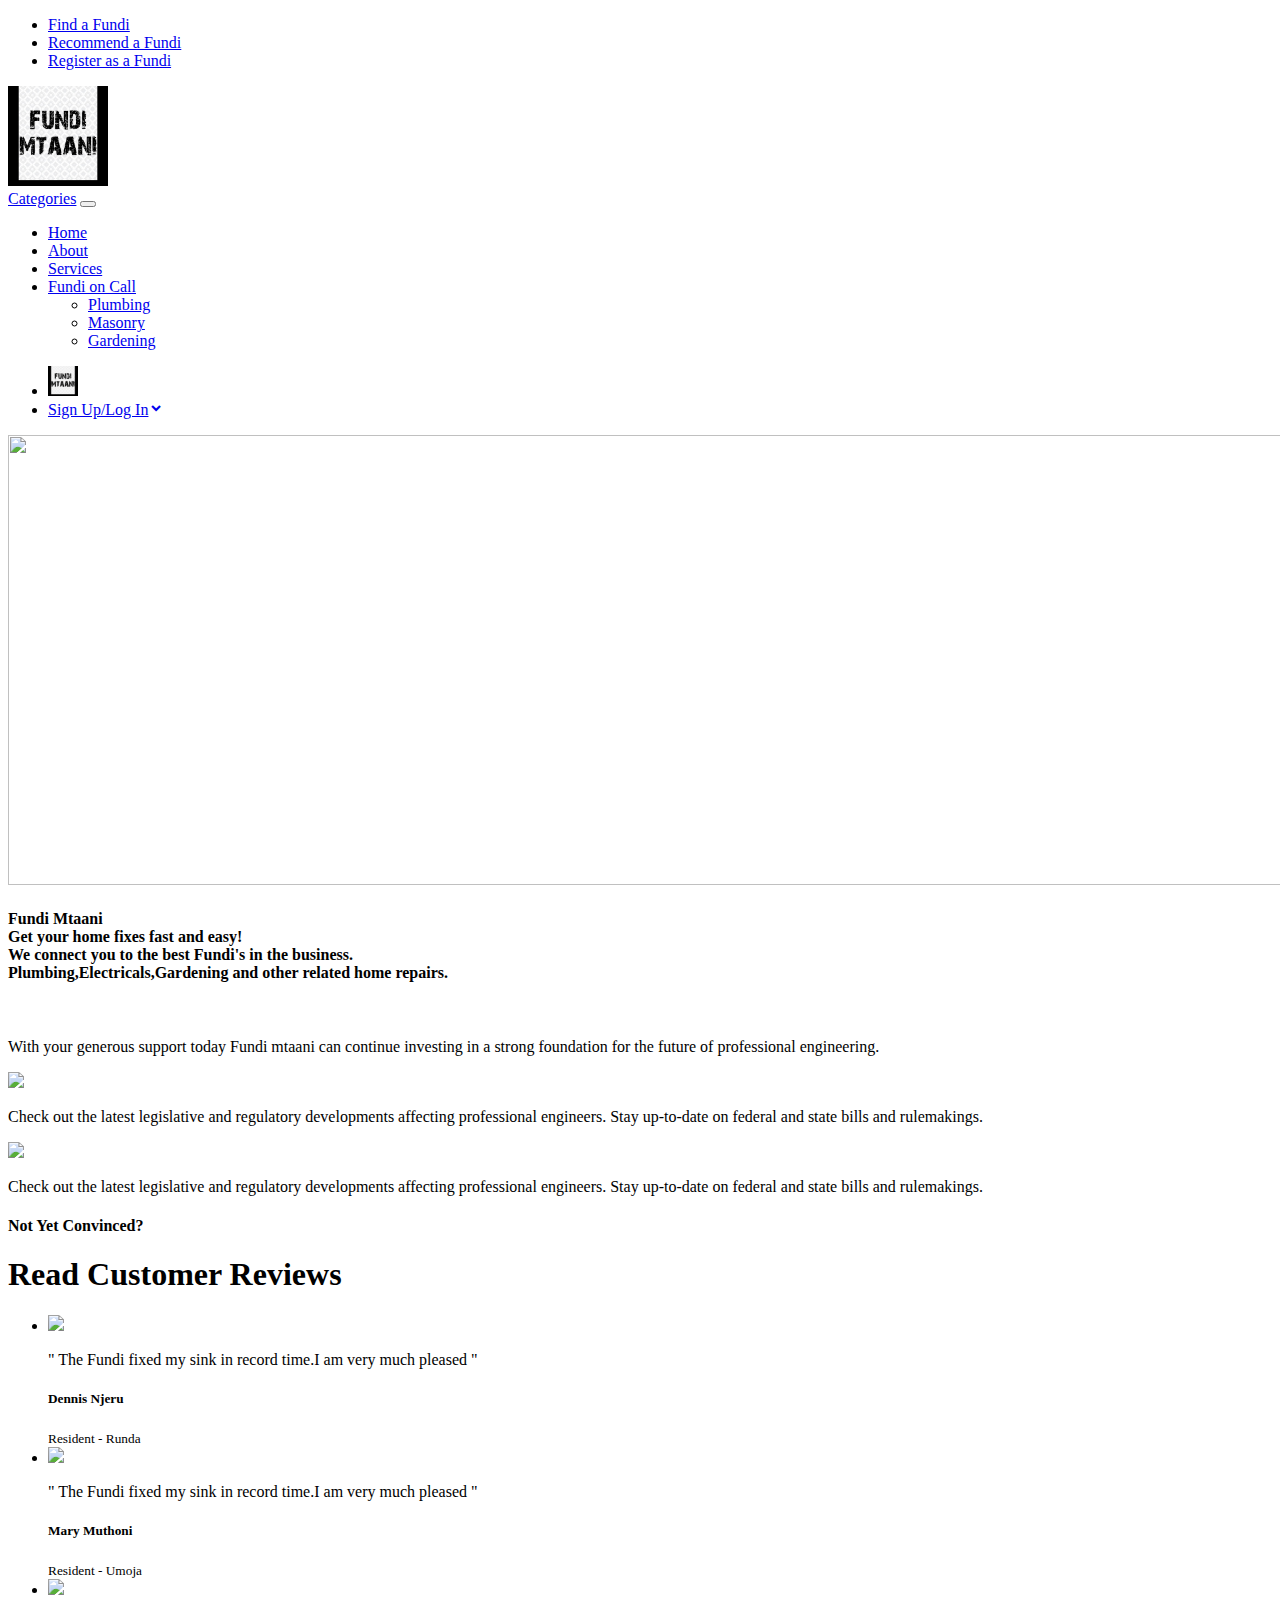
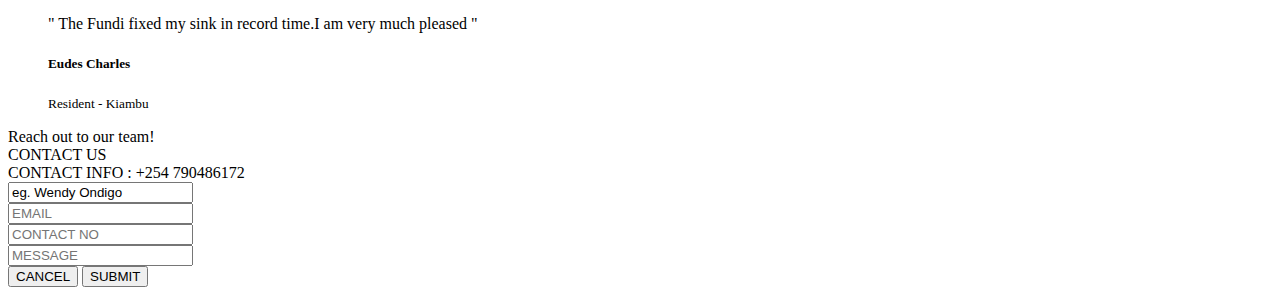
==== index.html @ ba84d1ec "Add a logo to all pages." ====
<!DOCTYPE html>
<html lang="en">

<head>
    <meta charset="UTF-8">
    <meta http-equiv="X-UA-Compatible" content="IE=edge">
    <meta name="viewport" content="width=device-width, initial-scale=1.0">
    <link rel="stylesheet" href="https://cdn.jsdelivr.net/npm/boxicons@latest/css/boxicons.min.css">
    <link rel="stylesheet" href="css/style.css">
    <link rel="stylesheet" href="bootstrap-5.0.1-dist/css/bootstrap.css">
    <title>FUNDI-MTAANI</title>
</head>

<body>
    <!-- Header section. -->
    <header class="section-header">
        <nav class="navbar navbar-dark navbar-expand p-0 bg-dark">
            <div class="container-fluid">
                <ul class="navbar-nav d-none d-md-flex mr-auto">
                    <li class="nav-item"><a class="nav-link" href="#" data-abc="true">Find a Fundi</a></li>
                    <li class="nav-item"><a class="nav-link" href="#" data-abc="true">Recommend a Fundi</a></li>
                    <li class="nav-item"><a class="nav-link" href="#" data-abc="true">Register as a Fundi</a></li>
                </ul>

            </div>
        </nav>
        <!-- header-top-light.// -->
        <section class="header-main border-bottom bg-white">
            <div class="container-fluid">
                <div class="row p-2 pt-3 pb-3 d-flex align-items-center">
                    <div class="col-md-2"> <img class="d-none d-md-flex" src="images/7a618cde-c3a9-456f-bcf6-a944b747f038.jpeg" width="100"> </div>
                    <div class="col-md-8">
                        <nav class="navbar navbar-expand-lg navbar-light bg-light">
                            <div class="container-fluid"> <a class="navbar-brand d-md-none d-md-flex" href="#">Categories</a> <button class="navbar-toggler" type="button" data-bs-toggle="collapse" data-bs-target="#navbarNavDropdown" aria-controls="navbarNavDropdown" aria-expanded="false"
                                    aria-label="Toggle navigation"> <span class="navbar-toggler-icon"></span> </button>
                                <div class="collapse navbar-collapse" id="navbarNavDropdown">
                                    <ul class="navbar-nav">
                                        <li class="nav-item"> <a class="nav-link active" aria-current="page" href="index.html">Home</a> </li>
                                        <li class="nav-item"> <a class="nav-link" href="about.html">About</a> </li>
                                        <li class="nav-item"> <a class="nav-link" href="services.html">Services</a> </li>
                                        <li class="nav-item dropdown">
                                            <a class="nav-link dropdown-toggle" href="fundi.html" id="navbarDropdownMenuLink" role="button" data-bs-toggle="dropdown" aria-expanded="false">Fundi on Call</a>
                                            <ul class="dropdown-menu" aria-labelledby="navbarDropdownMenuLink">
                                                <li><a class="dropdown-item" href="#">Plumbing</a></li>
                                                <li><a class="dropdown-item" href="#">Masonry</a></li>
                                                <li>
                                                    <a class="dropdown-item" href="#">Gardening</a>
                                                </li>
                                            </ul>
                                        </li>
                                    </ul>
                                </div>
                            </div>
                        </nav>
                    </div>
                    <div class="col-md-2">
                        <ul class="navbar-nav d-flex align-items-center">
                            <li class="nav-item">
                                <div class="d-flex flex-row"> <img src="images/7a618cde-c3a9-456f-bcf6-a944b747f038.jpeg" class="rounded-circle" width="30"> </div>
                            </li>
                            <li class="nav-item">
                                <a href="#" class="nav-link d-flex align-items-center" data-abc="true"><span>Sign Up/Log In</span><i class='bx bxs-chevron-down'></i></a>
                            </li>
                        </ul>
                    </div>
                </div>
            </div>
        </section>
    </header>



    <div class="container-fluid">
        <div class="row">
            <div class="col">
                <div class="container-fluid p-0">
                    <section class="row no-gutters align-items-center">
                        <div class="col-12 text-center d-flex">
                            <img class="img-fluid of" src="images/pexels-tima-miroshnichenko-6790938.jpg" style="height: 50vh; width: 100vw;">

                            <h4 class="w-51 position-absolute ">Fundi Mtaani <br>Get your home fixes fast and easy!
                                <br>We connect you to the best Fundi's in the business. <br>Plumbing,Electricals,Gardening and other related home repairs.</h4>

                        </div>

                    </section>
                </div>
            </div>
        </div>
        <div class="row ">

            <div class="col-md-4 p-1 text-center">
                <img class="img-fluid" src="./images/pexels-jeshootscom-834892.jpg" style=" height: 50vh;" alt="">
                <p class="ensure today">With your generous support today Fundi mtaani can continue investing in a strong foundation for the future of professional engineering. </p>
            </div>

            <div class="col-md-4 p-1 ">
                <img class="img-fluid " src="./images/pexels-polina-tankilevitch-5583126.jpg " style=" height: 50vh; " alt=" ">
                <p class="ensure today">Check out the latest legislative and regulatory developments affecting professional engineers. Stay up-to-date on federal and state bills and rulemakings.</p>

            </div>
            <div class="col-md-4 p-1 ">
                <img class="img-fluid " src="./images/pexels-polina-tankilevitch-5583126.jpg " style=" height: 50vh; " alt=" ">
                <p class="ensure today">Check out the latest legislative and regulatory developments affecting professional engineers. Stay up-to-date on federal and state bills and rulemakings.</p>
            </div>




            <div class="container ">
                <div class="mgb-10 padb-30 auto-invert line-b-4 align-center ">
                    <h4 class="font-cond-l fg-accent lts-md mgb-10 ">Not Yet Convinced?</h4>
                    <h1 class="font-cond-b fg-text-d lts-md fs-300 fs-300-xs no-mg ">Read Customer Reviews</h1>
                </div>

                <ul class="hash-list cols-3 cols-1-xs pad-30-all align-center text-sm ">
                    <li>
                        <img src="https://bootdey.com/img/Content/avatar/avatar1.png " class="wpx-100 img-round mgb-20 " title=" " alt=" " data-edit="false " data-editor="field " data-field="src[Image Path]; title[Image Title]; alt[Image Alternate
                        Text] ">
                        <p class="fs-110 font-cond-l ">" The Fundi fixed my sink in record time.I am very much pleased "</p>
                        <h5 class="font-cond mgb-5 fg-text-d fs-130 " contenteditable="false ">Dennis Njeru</h5>
                        <small class="font-cond case-u lts-sm fs-80 fg-text-l " contenteditable="false ">Resident - Runda</small>
                    </li>
                    <li>
                        <img src="https://bootdey.com/img/Content/avatar/avatar4.png " class="wpx-100 img-round mgb-20 " title=" " alt=" " data-edit="false " data-editor="field " data-field="src[Image Path]; title[Image Title]; alt[Image Alternate
                        Text] ">
                        <p class="fs-110 font-cond-l " contenteditable="false ">" The Fundi fixed my sink in record time.I am very much pleased "</p>
                        <h5 class="font-cond mgb-5 fg-text-d fs-130 " contenteditable="false ">Mary Muthoni</h5>
                        <small class="font-cond case-u lts-sm fs-80 fg-text-l " contenteditable="false ">Resident - Umoja</small>
                    </li>
                    <li>
                        <img src="https://bootdey.com/img/Content/avatar/avatar5.png " class="wpx-100 img-round mgb-20 " title=" " alt=" " data-edit="false " data-editor="field " data-field="src[Image Path]; title[Image Title]; alt[Image Alternate
                        Text] ">
                        <p class="fs-110 font-cond-l " contenteditable="false ">" The Fundi fixed my sink in record time.I am very much pleased "</p>
                        <h5 class="font-cond mgb-5 fg-text-d fs-130 " contenteditable="false ">Eudes Charles</h5>
                        <small class="font-cond case-u lts-sm fs-80 fg-text-l " contenteditable="false ">Resident - Kiambu</small>
                    </li>
                </ul>
            </div>









        </div>
    </div>


    <!-- </div>
    </div>


    </div> -->



    <!-- Contact box -->
    <div class="contact-box ">
        <div class="screen ">
            <!-- Screen header -->
            <div class="screen-header ">
                Reach out to our team!
            </div>

            <!-- Screen body -->
            <div class="screen-body ">

                <!-- Left contents -->
                <div class="screen-body-item left ">
                    <div class="left-title ">
                        <span>CONTACT</span>
                        <span>US</span>
                    </div>
                    <div class="my-contact ">
                        CONTACT INFO : +254 790486172
                    </div>
                </div>

                <!-- Right contents -->
                <div class="screen-body-item ">
                    <div class="inputs ">
                        <div class="text-input ">
                            <input class="input-example " placeholder="NAME " id="name " value="eg. Wendy Ondigo " />
                        </div>
                        <div class="text-input ">
                            <input class="input-example " placeholder="EMAIL " />
                        </div>
                        <div class="text-input ">
                            <input class="input-example " placeholder="CONTACT NO " />
                        </div>
                        <div class="text-input message ">
                            <input class="input-example " placeholder="MESSAGE " />
                        </div>
                        <div class="submit-buttons ">
                            <button class="submit-button ">CANCEL</button>
                            <button class="submit-button " id="recive " onclick="recive() ">SUBMIT</button>
                        </div>
                    </div>
                </div>
            </div>
        </div>




        <script src="https://ajax.googleapis.com/ajax/libs/jquery/3.5.1/jquery.min.js"></script>
        <script src="https://maxcdn.bootstrapcdn.com/bootstrap/3.4.1/js/bootstrap.min.js"></script>
        <script src="https://cdn.jsdelivr.net/npm/bootstrap@5.0.0-beta1/dist/js/bootstrap.bundle.min.js"></script>
        <script src="js/jquery-3.6.0.js "></script>
        <script src="js/script.js "></script>
</body>

</html>
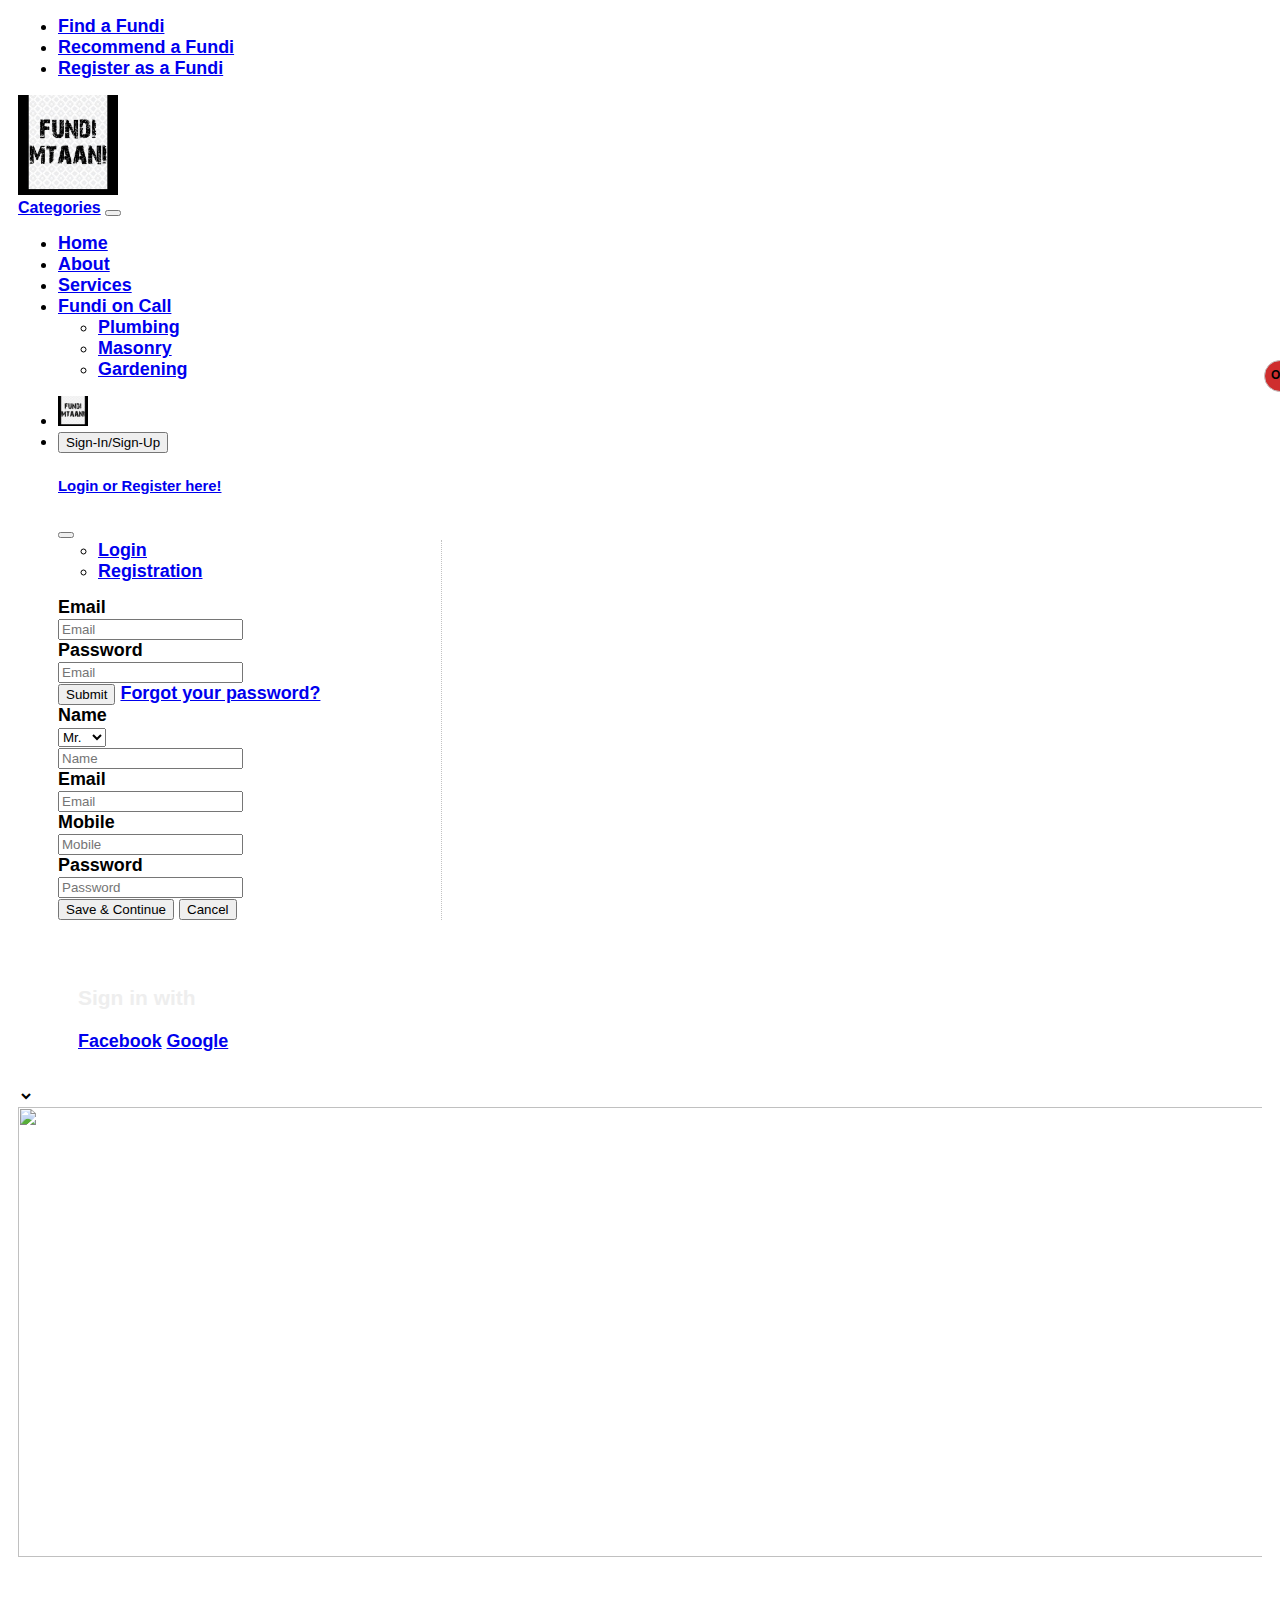
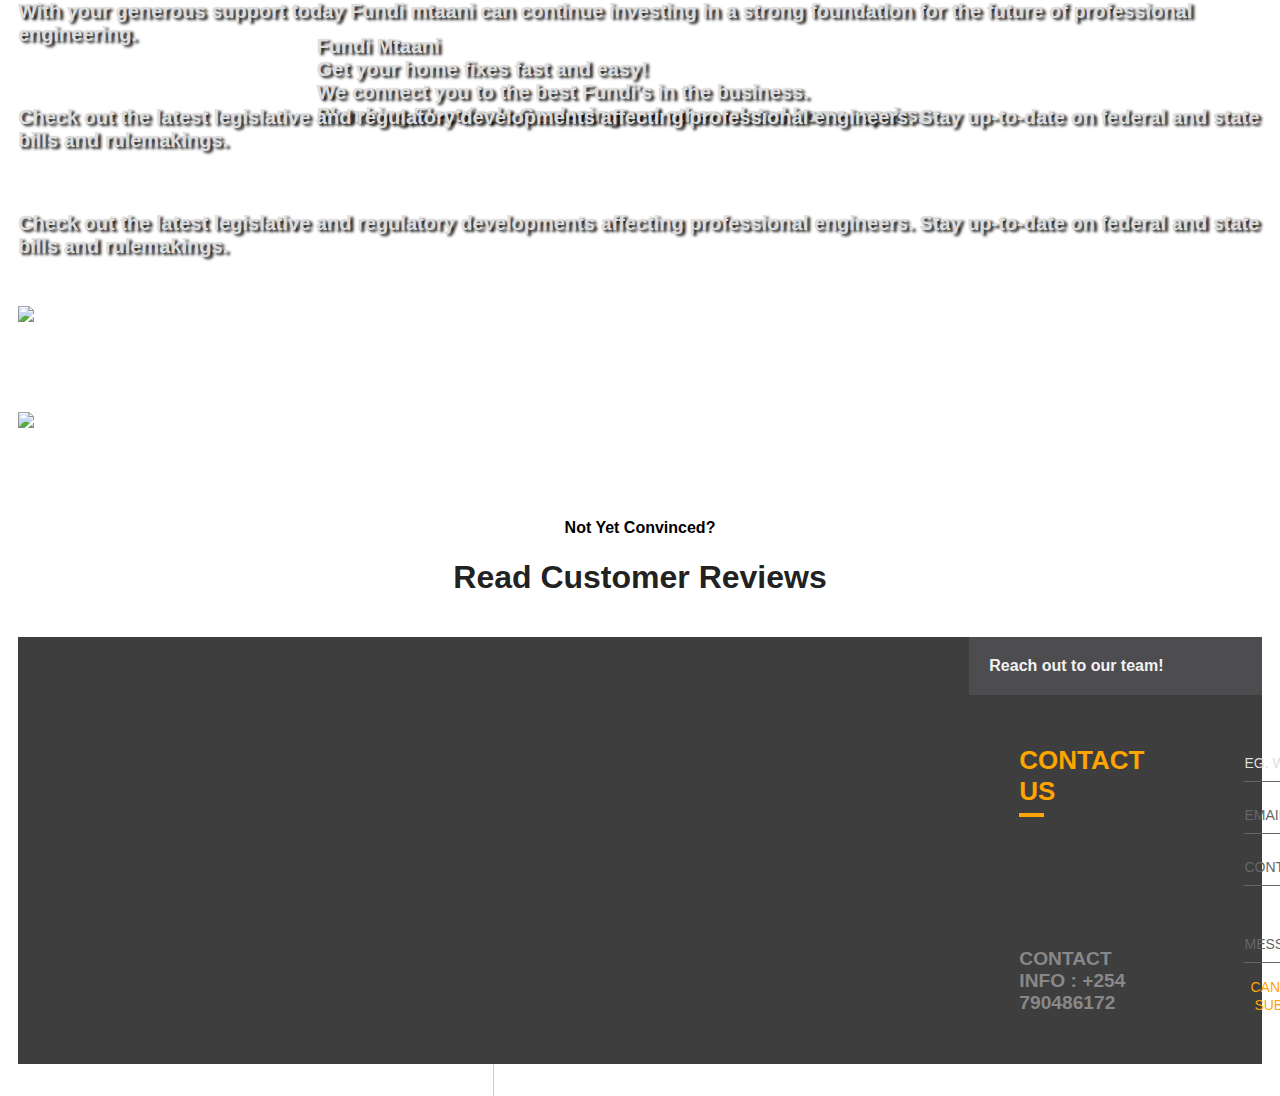
==== commit 31ad8496: "Add the login and registration form to the home page." ====
--- a/index.html
+++ b/index.html
@@ -59,7 +59,187 @@
                                 <div class="d-flex flex-row"> <img src="images/7a618cde-c3a9-456f-bcf6-a944b747f038.jpeg" class="rounded-circle" width="30"> </div>
                             </li>
                             <li class="nav-item">
-                                <a href="#" class="nav-link d-flex align-items-center" data-abc="true"><span>Sign Up/Log In</span><i class='bx bxs-chevron-down'></i></a>
+                                <a href="#" class="nav-link d-flex align-items-center" data-abc="true"><span>
+                                    <!-- Button trigger modal -->
+                                    <button type="button" class="btn btn-primary" data-bs-toggle="modal" data-bs-target="#exampleModal">
+                                Sign-In/Sign-Up
+                              </button>
+                            
+                                    <!-- Modal -->
+                                    <div class="modal fade" id="exampleModal" tabindex="-1" aria-labelledby="exampleModalLabel" aria-hidden="true">
+                                        <div class="modal-dialog">
+                                            <div class="modal-content">
+                                                <div class="modal-header">
+                                                    <h5 class="modal-title" id="exampleModalLabel">Login or Register here!</h5>
+                                                    <button type="button" class="btn-close" data-bs-dismiss="modal" aria-label="Close"></button>
+                                                </div>
+                                                <div class="modal-body">
+                                                
+                                                        <div class="row">
+                                                            <div class="col-md-8" style="border-right: 1px dotted #c2c2c2; padding-right: 30px">
+                                                                <!-- Nav tabs -->
+                                                                <ul class="nav nav-tabs">
+                                                                    <li class="active">
+                                                                        <a href="#Login" data-toggle="tab">Login</a>
+                            </li>
+                            <li>
+                                <a href="#Registration" data-toggle="tab">Registration</a>
+                            </li>
+                        </ul>
+                        <!-- Tab panes -->
+                        <div class="tab-content">
+                            <div class="tab-pane active" id="Login">
+                                <form role="form" class="form-horizontal">
+                                    <div class="form-group">
+                                        <label for="email" class="col-sm-2 control-label">
+                                                              Email</label
+                                                            >
+                                                            <div class="col-sm-10">
+                                                              <input
+                                                                type="email"
+                                                                class="form-control"
+                                                                id="email1"
+                                                                placeholder="Email"
+                                                              />
+                                                            </div>
+                                                          </div>
+                                                          <div class="form-group">
+                                                            <label
+                                                              for="exampleInputPassword1"
+                                                              class="col-sm-2 control-label"
+                                                            >
+                                                              Password</label
+                                                            >
+                                                            <div class="col-sm-10">
+                                                              <input
+                                                                type="email"
+                                                                class="form-control"
+                                                                id="exampleInputPassword1"
+                                                                placeholder="Email"
+                                                              />
+                                                            </div>
+                                                          </div>
+                                                          <div class="row">
+                                                            <div class="col-sm-2"></div>
+                                                            <div class="col-sm-10">
+                                                              <button type="submit" class="btn btn-primary btn-sm">
+                                                                Submit
+                                                              </button>
+                                                              <a href="javascript:;">Forgot your password?</a>
+                                                            </div>
+                                                          </div>
+                                                        </form>
+                                                      </div>
+                                                      <div class="tab-pane" id="Registration">
+                                                        <form role="form" class="form-horizontal">
+                                                          <div class="form-group">
+                                                            <label for="email" class="col-sm-2 control-label">
+                                                              Name</label
+                                                            >
+                                                            <div class="col-sm-10">
+                                                              <div class="row">
+                                                                <div class="col-md-3">
+                                                                  <select class="form-control">
+                                                                    <option>Mr.</option>
+                                                                    <option>Ms.</option>
+                                                                    <option>Mrs.</option>
+                                                                  </select>
+                                                                </div>
+                                                                <div class="col-md-9">
+                                                                  <input
+                                                                    type="text"
+                                                                    class="form-control"
+                                                                    placeholder="Name"
+                                                                  />
+                                                                </div>
+                                                              </div>
+                                                            </div>
+                                                          </div>
+                                                          <div class="form-group">
+                                                            <label for="email" class="col-sm-2 control-label">
+                                                              Email</label
+                                                            >
+                                                            <div class="col-sm-10">
+                                                              <input
+                                                                type="email"
+                                                                class="form-control"
+                                                                id="email"
+                                                                placeholder="Email"
+                                                              />
+                                                            </div>
+                                                          </div>
+                                                          <div class="form-group">
+                                                            <label for="mobile" class="col-sm-2 control-label">
+                                                              Mobile</label
+                                                            >
+                                                            <div class="col-sm-10">
+                                                              <input
+                                                                type="email"
+                                                                class="form-control"
+                                                                id="mobile"
+                                                                placeholder="Mobile"
+                                                              />
+                                                            </div>
+                                                          </div>
+                                                          <div class="form-group">
+                                                            <label for="password" class="col-sm-2 control-label">
+                                                              Password</label
+                                                            >
+                                                            <div class="col-sm-10">
+                                                              <input
+                                                                type="password"
+                                                                class="form-control"
+                                                                id="password"
+                                                                placeholder="Password"
+                                                              />
+                                                            </div>
+                                                          </div>
+                                                          <div class="row">
+                                                            <div class="col-sm-2"></div>
+                                                            <div class="col-sm-10">
+                                                              <button type="button" class="btn btn-primary btn-sm">
+                                                                Save & Continue
+                                                              </button>
+                                                              <button type="button" class="btn btn-default btn-sm">
+                                                                Cancel
+                                                              </button>
+                                                            </div>
+                                                          </div>
+                                                        </form>
+                                                      </div>
+                                                    </div>
+                                                    <div id="OR" class="hidden-xs">OR</div>
+                                                  </div>
+                                                  <div class="col-md-4">
+                                                    <div class="row text-center sign-with">
+                                                      <div class="col-md-12">
+                                                        <h3>Sign in with</h3>
+                                                      </div>
+                                                      <div class="col-md-12">
+                                                        <div class="btn-group btn-group-justified">
+                                                          <a href="#" class="btn btn-primary">Facebook</a>
+                                                          <a href="#" class="btn btn-danger"> Google</a>
+                                                        </div>
+                                                      </div>
+                                                    </div>
+                                                  </div>
+                                                </div>
+                                              </div>
+                                            </div>
+                                          </div>
+
+                                    
+
+
+                                        </div>
+                                                  
+
+                                                    
+                    
+                </div>
+            </div>
+            </div>
+            </span><i class='bx bxs-chevron-down'></i></a>
                             </li>
                         </ul>
                     </div>
@@ -206,7 +386,6 @@
 
 
 
-
         <script src="https://ajax.googleapis.com/ajax/libs/jquery/3.5.1/jquery.min.js"></script>
         <script src="https://maxcdn.bootstrapcdn.com/bootstrap/3.4.1/js/bootstrap.min.js"></script>
         <script src="https://cdn.jsdelivr.net/npm/bootstrap@5.0.0-beta1/dist/js/bootstrap.bundle.min.js"></script>
--- a/css/style.css
+++ b/css/style.css
@@ -0,0 +1,378 @@
+/* Body styling */
+
+body {
+    padding: 0px 10px 10px 10px;
+    font-family: "HelveticaNeue-Light", "Helvetica Neue Light", "Helvetica Neue", Helvetica, Arial, sans-serif;
+    font-weight: 700;
+}
+
+.w-51 {
+    color: #ddd;
+    position: relative;
+    font-size: 20px;
+    margin: 6% 24%;
+    font-weight: 600;
+    text-shadow: 3px 2px 3px black;
+}
+
+
+/* .w-52 {
+    position: relative;
+    font-size: 75%;
+    margin: 8% -1%;
+    font-weight: 700;
+    padding: 2%;
+    color: white;
+} */
+
+.ensure {
+    font-size: 30px;
+}
+
+.today {
+    position: relative;
+    top: -15rem;
+    color: #ddd;
+    font-size: 20px;
+    text-shadow: 3px 2px 3px black;
+}
+
+strong {
+    color: orange;
+}
+
+h3 {
+    font-weight: 600;
+    color: #eee;
+}
+
+.form-inputs {
+    position: relative;
+}
+
+.form-inputs .form-control {
+    height: 45px;
+}
+
+.form-inputs .form-control:focus {
+    box-shadow: none;
+    border: 1px solid #000
+}
+
+.form-inputs i {
+    position: absolute;
+    right: 10px;
+    top: 15px
+}
+
+.img-fluid {
+    max-width: 100%;
+    height: auto;
+}
+
+.nav-item {
+    font-size: 1.4vw;
+}
+
+.row {
+    height: auto;
+}
+
+
+/* Reviews section */
+
+
+/* .container {
+    padding: 2%;
+} */
+
+.align-center {
+    text-align: center;
+}
+
+.hash-list {
+    display: block;
+    padding: 0%;
+    margin: 0 auto;
+}
+
+@media (min-width: 768px) {
+    .hash-list.cols-3>li:nth-last-child(-n+3) {
+        border-bottom: none;
+    }
+}
+
+@media (min-width: 768px) {
+    .hash-list.cols-3>li {
+        width: 33.3333%;
+    }
+}
+
+.hash-list>li {
+    display: block;
+    float: left;
+    border-right: 1px solid rgba(0, 0, 0, 0.2);
+    border-bottom: 1px solid rgba(0, 0, 0, 0.2);
+}
+
+.pad-30,
+.pad-30-all>* {
+    padding: 30px;
+}
+
+img {
+    border: 0;
+}
+
+.mgb-20,
+.mgb-20-all>* {
+    margin-bottom: 20px;
+}
+
+.wpx-100,
+.wpx-100-after:after {
+    width: 100px;
+}
+
+.img-round,
+.img-rel-round {
+    border-radius: 50%;
+}
+
+.padb-30,
+.padb-30-all>* {
+    padding-bottom: 30px;
+}
+
+.mgb-40,
+.mgb-40-all>* {
+    margin-bottom: 40px;
+}
+
+.align-center {
+    text-align: center;
+}
+
+[class*="line-b"] {
+    position: relative;
+    padding-bottom: 20px;
+    border-color: #E6AF2A;
+}
+
+.fg-text-d,
+.fg-hov-text-d:hover,
+.fg-active-text-d.active {
+    color: #222;
+}
+
+.font-cond-b {
+    font-weight: 700 !important;
+}
+
+
+/* .you{
+border: 2px solid black;
+height: 50vh;
+
+} */
+
+.are {
+    border: 2px solid black;
+    float: left;
+}
+
+
+/* .you{
+border: 2px solid black;
+height: 50vh;
+} */
+
+.are {
+    border: 2px solid black;
+    float: left;
+}
+
+
+/* Contact box */
+
+.contact-box {
+    position: relative;
+    /* top: 200rem; */
+}
+
+.screen {
+    position: relative;
+    background: #3e3e3e;
+}
+
+.screen-header {
+    display: flex;
+    align-items: center;
+    padding: 20px 20px;
+    background: #4d4d4f;
+    /* border-top-left-radius: 15px;
+border-top-right-radius: 15px; */
+    color: #f2f2f2;
+}
+
+.screen-body {
+    display: flex;
+}
+
+.screen-body-item {
+    flex: 1;
+    padding: 50px;
+}
+
+.screen-body-item.left {
+    display: flex;
+    flex-direction: column;
+}
+
+.left-title {
+    display: flex;
+    flex-direction: column;
+    position: relative;
+    color: orange;
+    font-size: 26px;
+}
+
+.left-title:after {
+    content: "";
+    display: block;
+    position: absolute;
+    left: 0;
+    bottom: -10px;
+    width: 25px;
+    height: 4px;
+    background: orange;
+}
+
+.my-contact {
+    margin-top: auto;
+    font-size: 1.5vw;
+    color: #888;
+}
+
+
+/* Right items */
+
+.text-input {
+    margin-bottom: 15px;
+}
+
+.text-input.message {
+    margin-top: 40px;
+}
+
+.submit-buttons {
+    margin-bottom: 0;
+    text-align: right;
+}
+
+.input-example {
+    width: 100%;
+    padding: 10px 0;
+    background: none;
+    border: none;
+    border-bottom: 1px solid #666;
+    color: #ddd;
+    font-size: 14px;
+    text-transform: uppercase;
+    outline: none;
+    transition: border-color 0.2s;
+}
+
+.input-example::placeholder {
+    color: #666;
+}
+
+.input-example:focus {
+    border-bottom-color: #ddd;
+}
+
+.submit-button {
+    background: none;
+    border: none;
+    color: orange;
+    font-size: 14px;
+    cursor: pointer;
+}
+
+.app-form-button:hover {
+    color: orange;
+}
+
+
+/* Footer tag */
+
+.footer {
+    display: flex;
+    justify-content: center;
+    align-items: center;
+    margin-top: 20px;
+    color: black;
+    font-family: "Roboto Condensed", sans-serif;
+    font-size: 16px;
+    font-weight: normal;
+}
+
+
+/* Controlling responsivity */
+
+@media screen and (max-width: 520px) {
+    .screen-body {
+        flex-direction: column;
+    }
+    .screen-body-item.left {
+        margin-bottom: 30px;
+    }
+    .left-title {
+        flex-direction: row;
+    }
+    .left-title span {
+        margin-right: 12px;
+    }
+    .left-title:after {
+        display: none;
+    }
+}
+
+@media screen and (max-width: 600px) {
+    .screen-body {
+        padding: 40px;
+    }
+    .screen-body-item {
+        padding: 0;
+    }
+}
+
+.nav-tabs {
+    margin-bottom: 15px;
+}
+
+.sign-with {
+    margin-top: 25px;
+    padding: 20px;
+}
+
+div#OR {
+    height: 30px;
+    width: 30px;
+    border: 1px solid #C2C2C2;
+    border-radius: 50%;
+    font-weight: bold;
+    line-height: 28px;
+    text-align: center;
+    font-size: 12px;
+    float: right;
+    position: absolute;
+    right: -16px;
+    top: 40%;
+    z-index: 1;
+    background: #cf2e2e;
+}
+
+.modal-body {
+    width: 30vw;
+}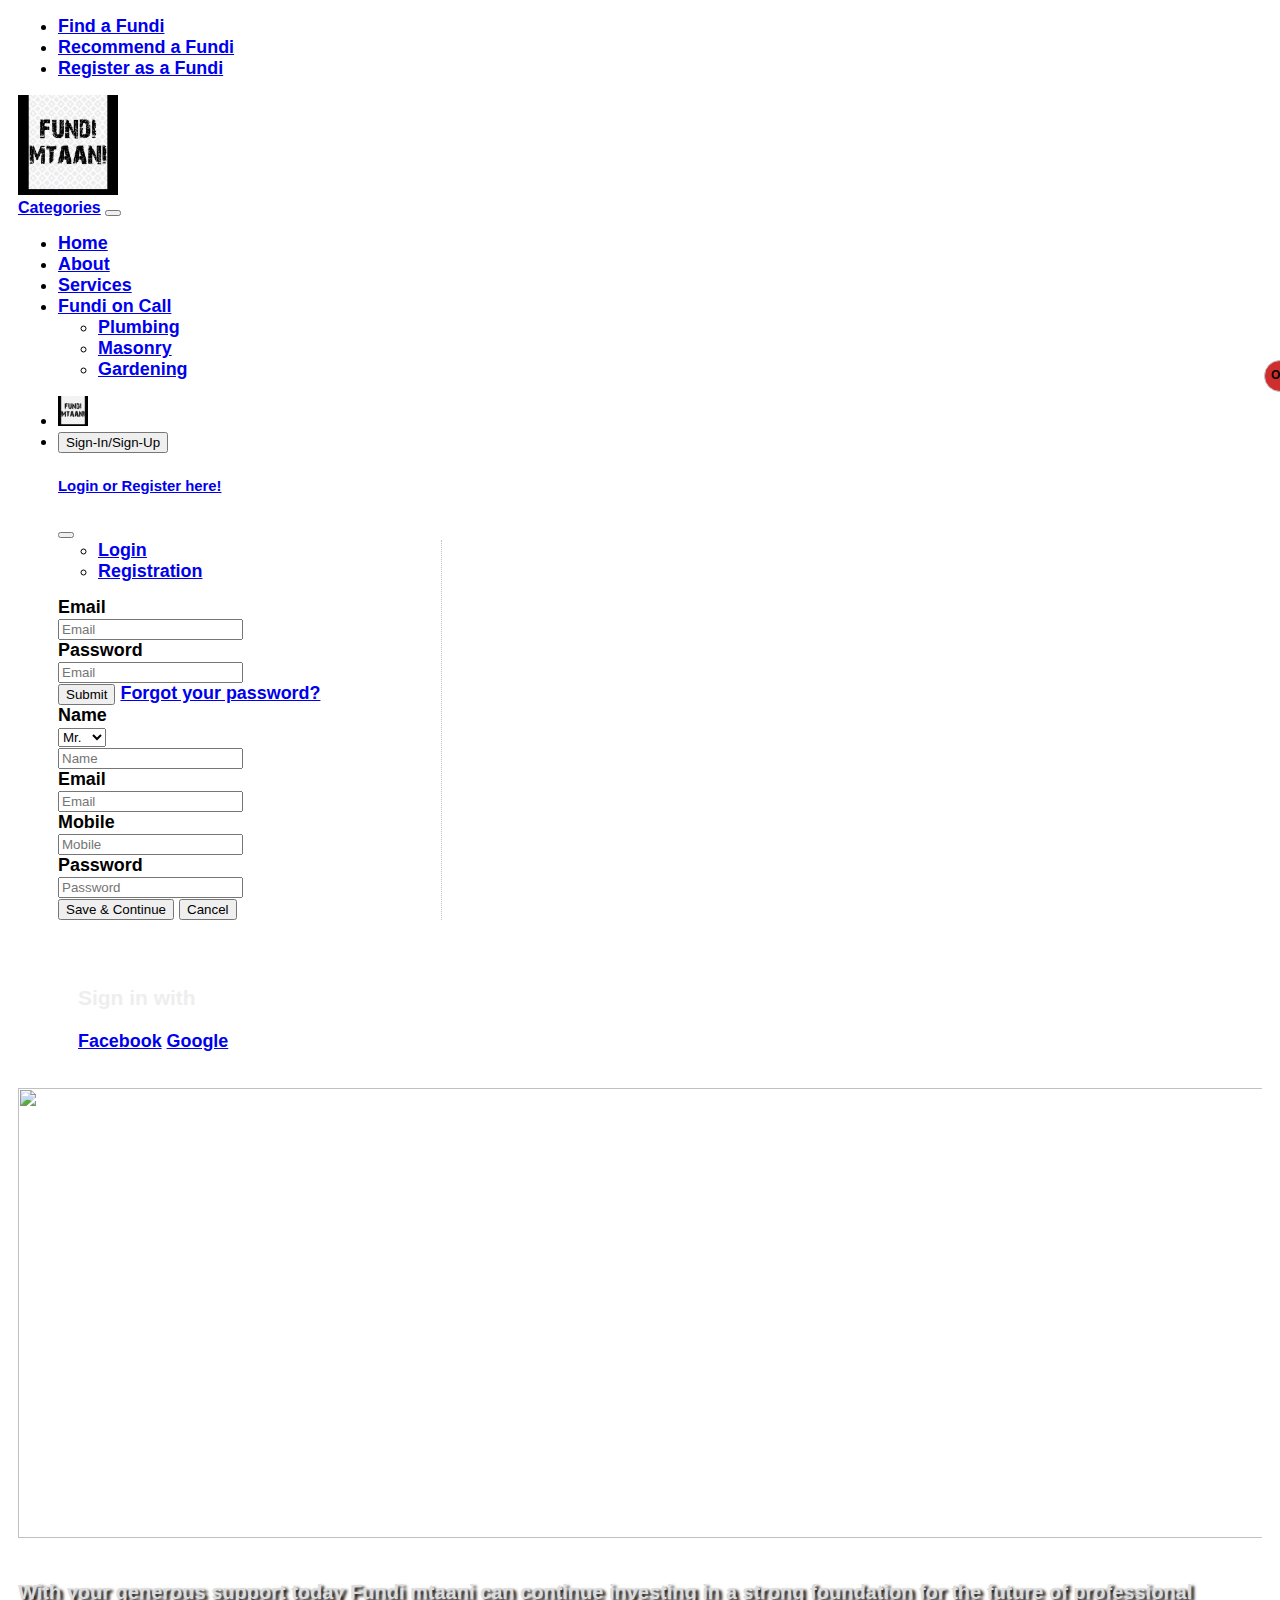
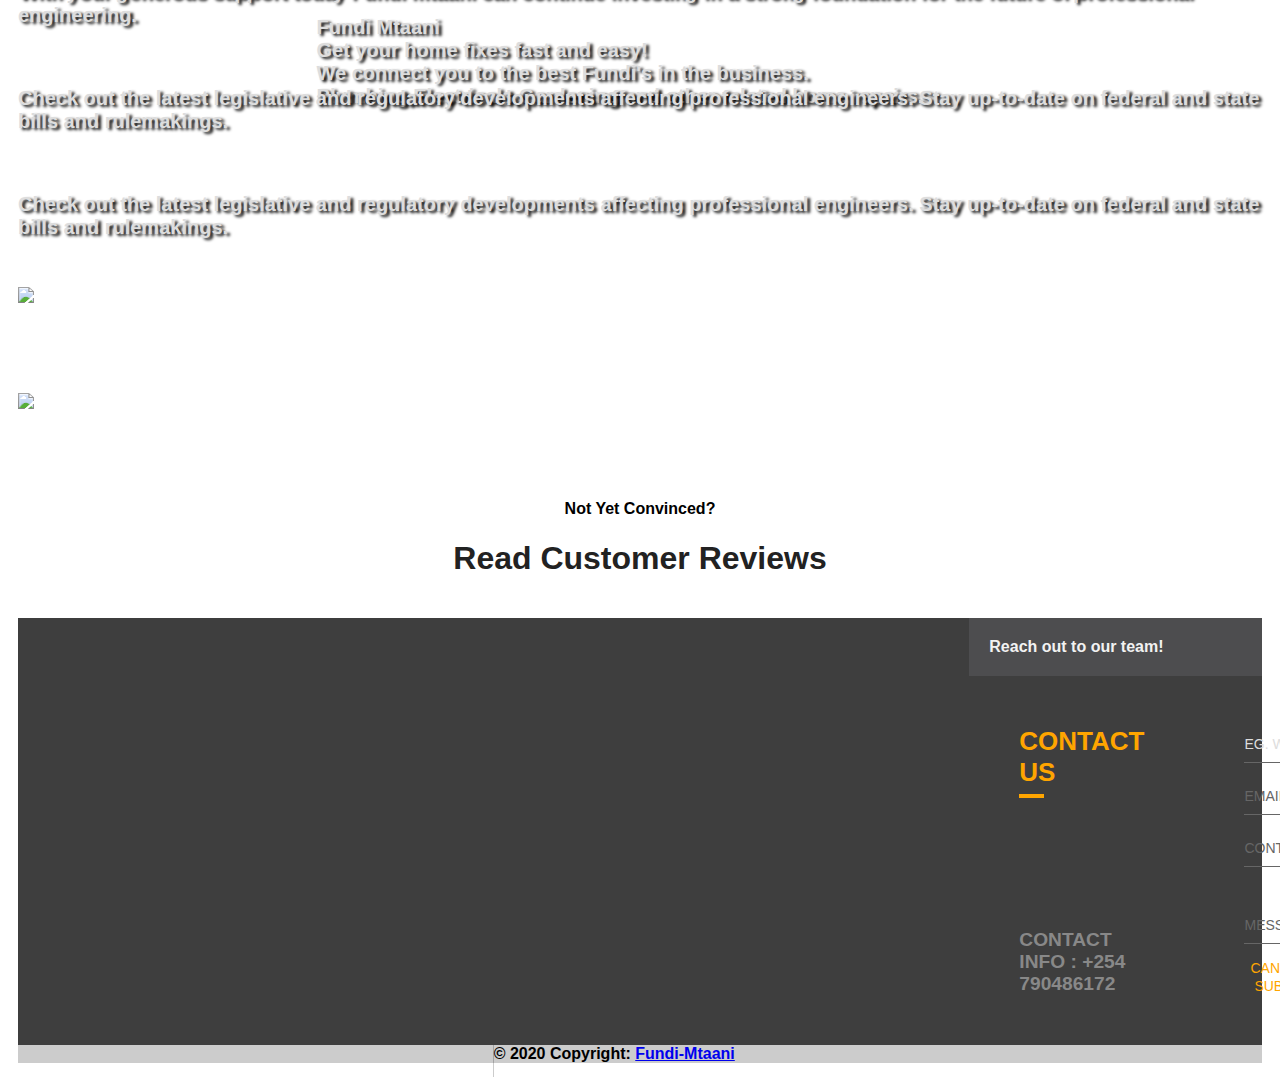
==== commit b9787d05: "Add the sign up and registration form and social media icons to all pages." ====
--- a/index.html
+++ b/index.html
@@ -8,6 +8,7 @@
     <link rel="stylesheet" href="https://cdn.jsdelivr.net/npm/boxicons@latest/css/boxicons.min.css">
     <link rel="stylesheet" href="css/style.css">
     <link rel="stylesheet" href="bootstrap-5.0.1-dist/css/bootstrap.css">
+    <!-- <link href="//maxcdn.bootstrapcdn.com/font-awesome/4.2.0/css/font-awesome.min.css" rel="stylesheet"> -->
     <title>FUNDI-MTAANI</title>
 </head>
 
@@ -75,11 +76,11 @@
                                                 </div>
                                                 <div class="modal-body">
                                                 
-                                                        <div class="row">
-                                                            <div class="col-md-8" style="border-right: 1px dotted #c2c2c2; padding-right: 30px">
-                                                                <!-- Nav tabs -->
-                                                                <ul class="nav nav-tabs">
-                                                                    <li class="active">
+                                                <div class="row">
+                                                    <div class="col-md-8" style="border-right: 1px dotted #c2c2c2; padding-right: 30px">
+                                                        <!-- Nav tabs -->
+                                                            <ul class="nav nav-tabs">
+                                                                <li class="active">
                                                                         <a href="#Login" data-toggle="tab">Login</a>
                             </li>
                             <li>
@@ -239,7 +240,8 @@
                 </div>
             </div>
             </div>
-            </span><i class='bx bxs-chevron-down'></i></a>
+            </span>
+           </a>
                             </li>
                         </ul>
                     </div>
@@ -379,13 +381,75 @@
                             <button class="submit-button ">CANCEL</button>
                             <button class="submit-button " id="recive " onclick="recive() ">SUBMIT</button>
                         </div>
+                        <div class="icons">
+                            
+                            
+                        </div>
                     </div>
                 </div>
             </div>
         </div>
 
-
-
+        <!-- <hr class="my-5"> -->
+
+        <footer class="bg-dark text-center text-white">
+                                <!-- Grid container -->
+                                <div class="container p-4 pb-0">
+                                    <!-- Section: Social media -->
+                                    <!-- Facebook -->
+                        <a class="btn btn-primary" style="background-color: #3b5998;" href="#!" role="button"
+                        ><i class="fab fa-facebook-f"></i
+                        ></a>
+
+                        <!-- Twitter -->
+                        <a class="btn btn-primary" style="background-color: #55acee;" href="#!" role="button"
+                        ><i class="fab fa-twitter"></i
+                        ></a>
+
+                        <!-- Google -->
+                        <a class="btn btn-primary" style="background-color: #dd4b39;" href="#!" role="button"
+                        ><i class="fab fa-google"></i
+                        ></a>
+
+                        <!-- Instagram -->
+                        <a class="btn btn-primary" style="background-color: #ac2bac;" href="#!" role="button"
+                        ><i class="fab fa-instagram"></i
+                        ></a>
+
+                        <!-- Linkedin -->
+                        <a class="btn btn-primary" style="background-color: #0082ca;" href="#!" role="button"
+                        ><i class="fab fa-linkedin-in"></i
+                        ></a>
+
+                        <!-- Pinterest -->
+                        <a class="btn btn-primary" style="background-color: #c61118;" href="#!" role="button"
+                        ><i class="fab fa-pinterest"></i
+                        ></a>
+
+        
+                        <!-- Youtube -->
+                        <a class="btn btn-primary" style="background-color: #ed302f;" href="#!" role="button"
+                        ><i class="fab fa-youtube"></i
+                        ></a>
+
+
+                        <!-- Whatsapp -->
+                        <a class="btn btn-primary" style="background-color: #25d366;" href="#!" role="button"
+                        ><i class="fab fa-whatsapp"></i
+                        ></a>
+                                    <!-- Section: Social media -->
+                                </div>
+                                <!-- Grid container -->
+    
+          <!-- Copyright -->
+          <div class="text-center p-3" style="background-color: rgba(0, 0, 0, 0.2);">
+            © 2020 Copyright:
+            <a class="text-white" href="https://mdbootstrap.com/">Fundi-Mtaani</a>
+          </div>
+          <!-- Copyright -->
+        </footer>
+    
+  
         <script src="https://ajax.googleapis.com/ajax/libs/jquery/3.5.1/jquery.min.js"></script>
         <script src="https://maxcdn.bootstrapcdn.com/bootstrap/3.4.1/js/bootstrap.min.js"></script>
         <script src="https://cdn.jsdelivr.net/npm/bootstrap@5.0.0-beta1/dist/js/bootstrap.bundle.min.js"></script>
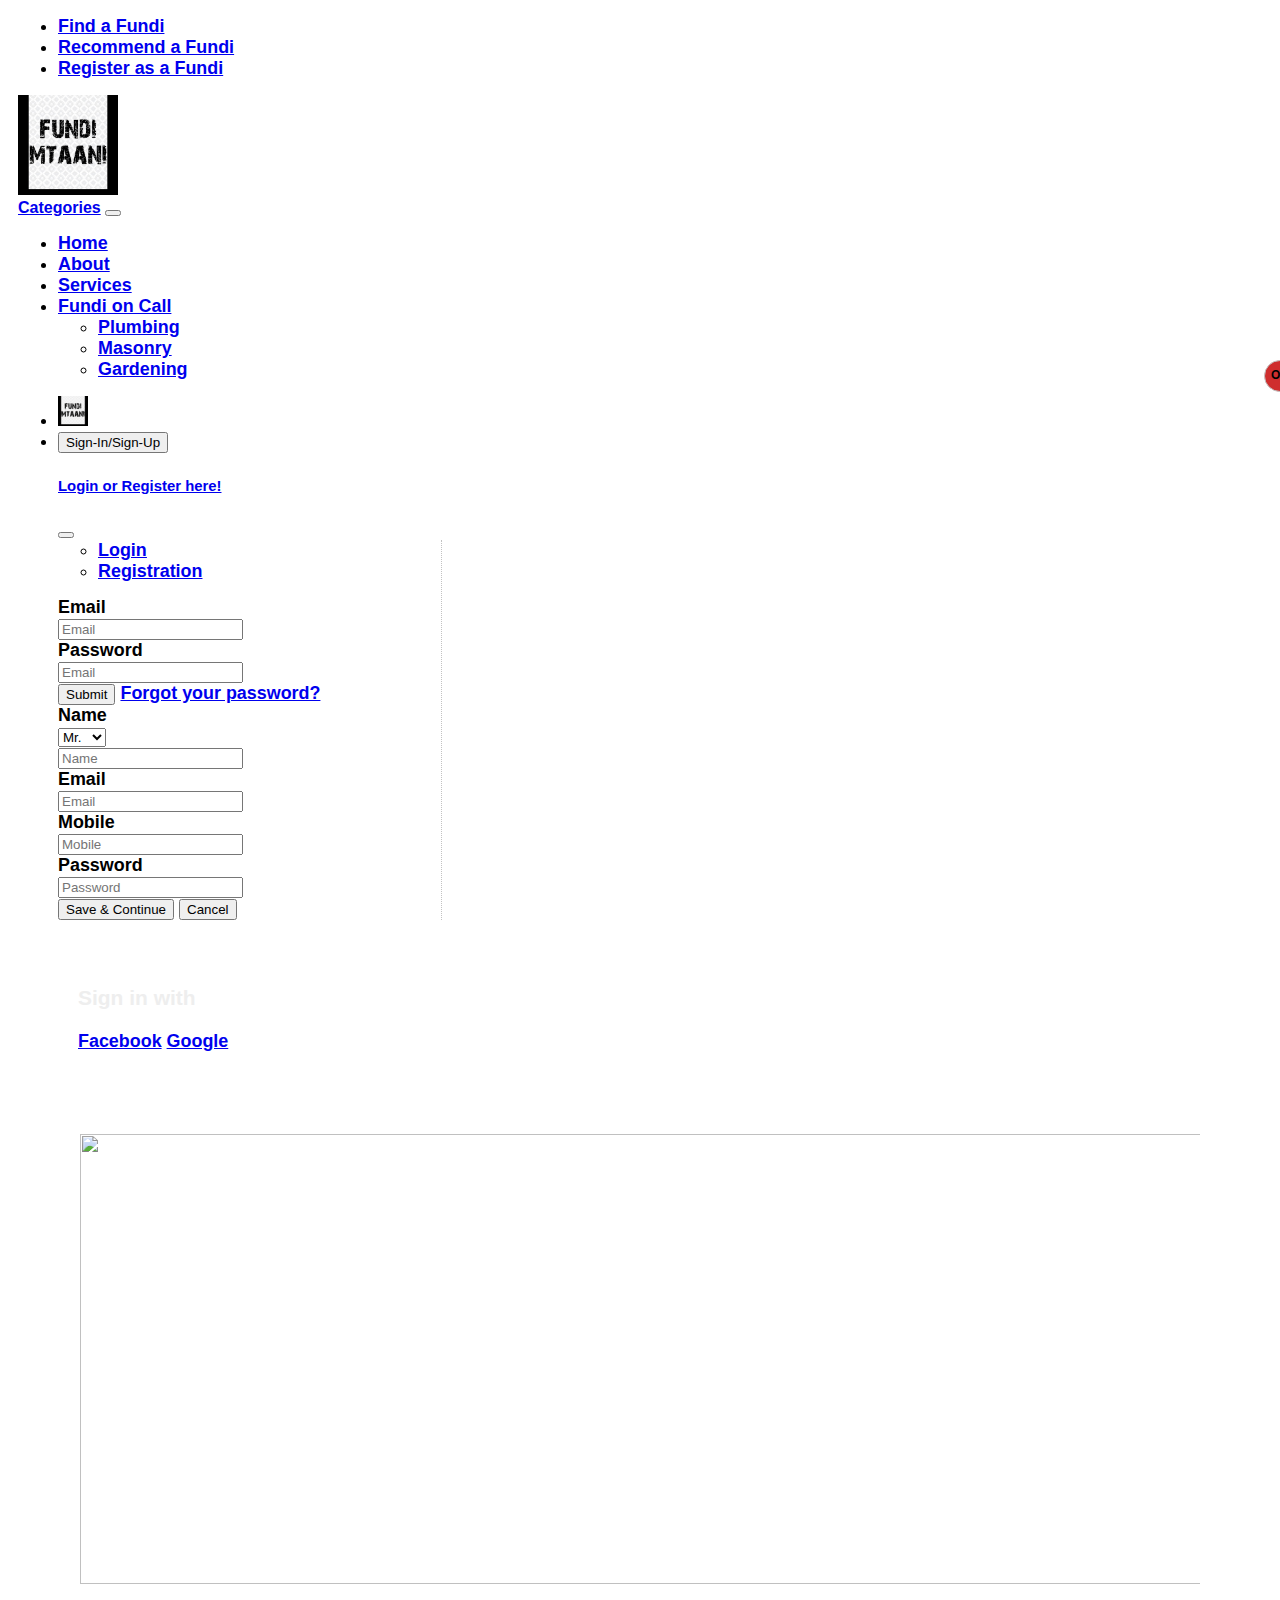
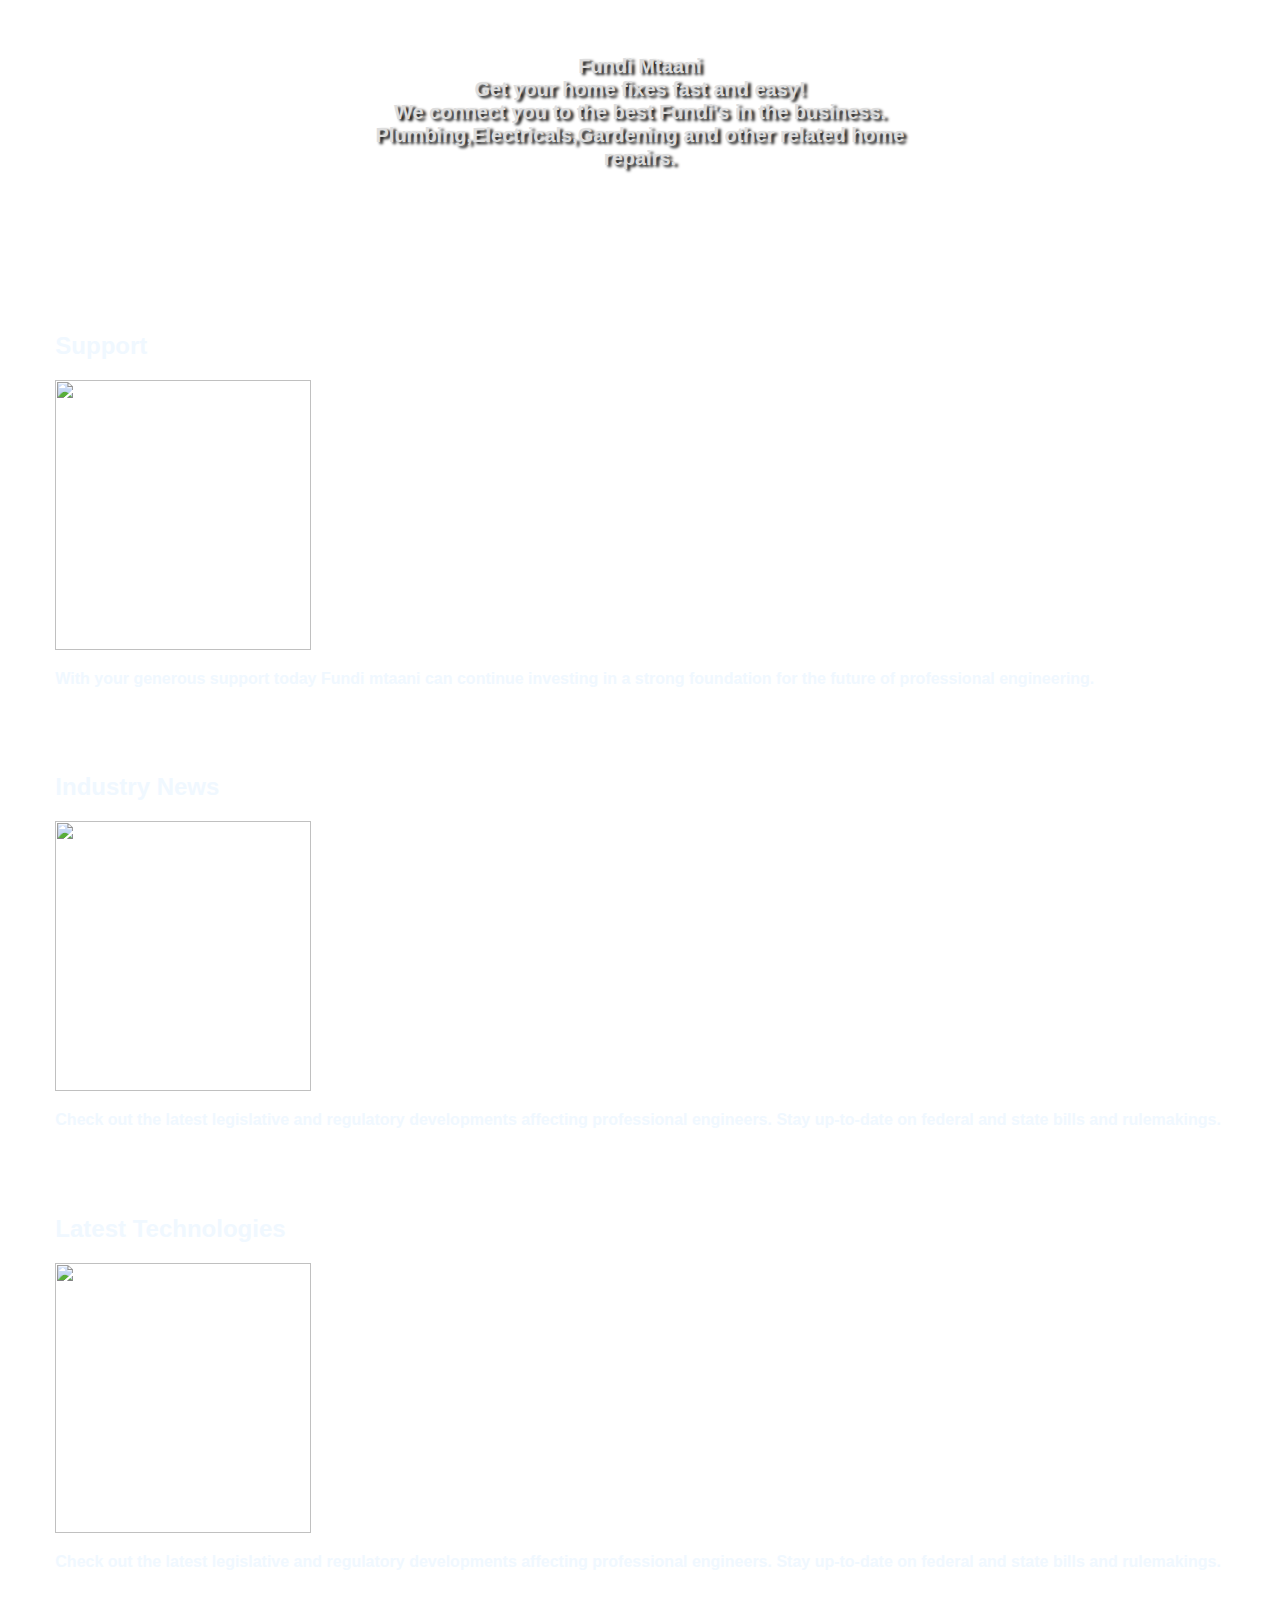
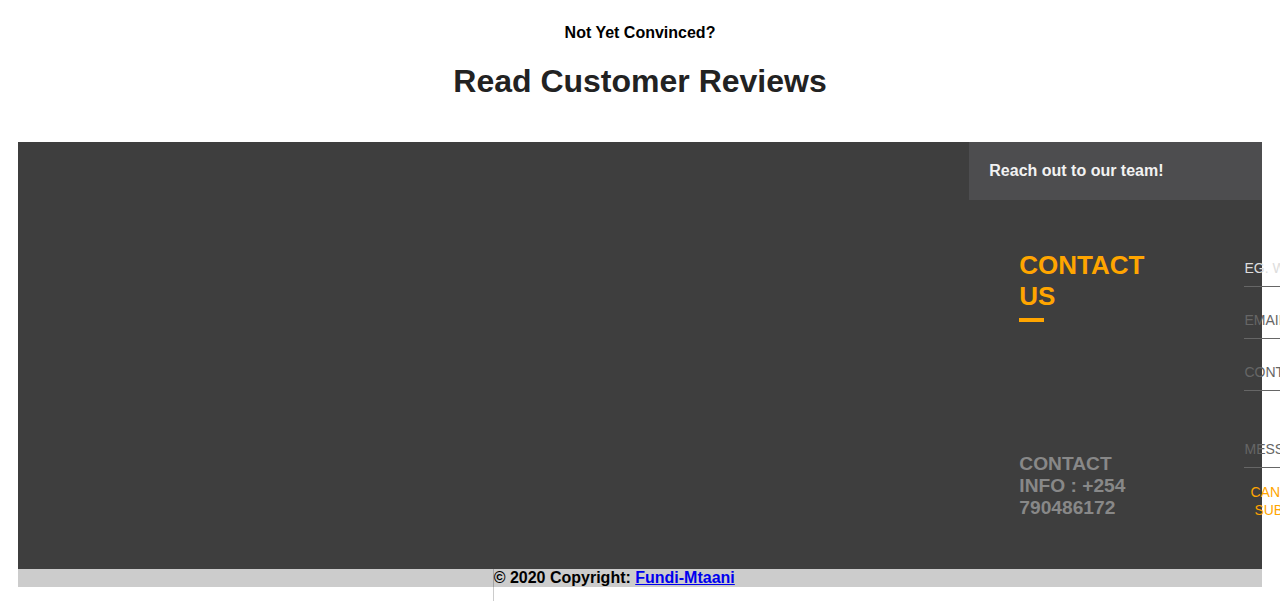
==== commit e48476e7: "Adjust the home page layout for better responsivity." ====
--- a/index.html
+++ b/index.html
@@ -252,7 +252,50 @@
 
 
 
-    <div class="container-fluid">
+    <div class="row">
+        <div class="col-sm" style="background-image: url(images/pexels-tima-miroshnichenko-6790938.jpg);padding: 1%; margin: 4%;color: aliceblue;"  style="height: 50vh; width: 100vw;">
+            <center>
+               
+                <div class="container-fluid p-0">
+                    <section class="row no-gutters align-items-center">
+                        <div class="col-12 text-center d-flex">
+                            <img class="img-fluid of" src="images/pexels-tima-miroshnichenko-6790938.jpg" style="height: 50vh; width: 100vw;">
+
+                            <h4 class="w-51 position-absolute ">Fundi Mtaani <br>Get your home fixes fast and easy!
+                                <br>We connect you to the best Fundi's in the business. <br>Plumbing,Electricals,Gardening and other related home repairs.</h4>
+
+                        </div>
+
+                 
+            </center>
+        </div>
+        
+      </div>
+      <div class="row">
+        <div class="col-sm" style="background-image: url(images/pexels-tima-miroshnichenko-6790938.jpg);padding: 1%; margin: 2%;color: aliceblue;">
+            
+                <h2>Support</h2>
+                 <img src="images/pexels-ksenia-chernaya-5691537.jpg " style="height: 30vh; width: 20vw;" alt="">
+                <p> With your generous support today Fundi mtaani can continue investing in a strong foundation for the future of professional engineering.</p>
+             
+        </div>
+        <div class="col-sm" style="background-image: url(images/pexels-tima-miroshnichenko-6790938.jpg);padding: 1%; margin: 2%;color: aliceblue;">
+            <h2>Industry News</h2>
+                 <img src="images/pexels-jeshootscom-834892.jpg " style="height: 30vh; width: 20vw;" alt="">
+                <p >Check out the latest legislative and regulatory developments affecting professional engineers. Stay up-to-date on federal and state bills and rulemakings.</p>
+        </div>
+
+        <div class="col-sm" style="background-image: url(images/pexels-tima-miroshnichenko-6790938.jpg);padding: 1%; margin: 2%;color: aliceblue;">
+            <h2>Latest Technologies</h2>
+            <img src="images/pexels-cottonbro-4480453.jpg " style="height: 30vh; width: 20vw;" alt="">
+            <p >Check out the latest legislative and regulatory developments affecting professional engineers. Stay up-to-date on federal and state bills and rulemakings.</p>
+        </div>
+        
+        
+
+      </div>
+
+    <!-- <div class="container-fluid">
         <div class="row">
             <div class="col">
                 <div class="container-fluid p-0">
@@ -268,23 +311,23 @@
                     </section>
                 </div>
             </div>
-        </div>
+        </div> -->
         <div class="row ">
 
-            <div class="col-md-4 p-1 text-center">
+            <!-- <div class="col-md-4 p-1 text-center">
                 <img class="img-fluid" src="./images/pexels-jeshootscom-834892.jpg" style=" height: 50vh;" alt="">
                 <p class="ensure today">With your generous support today Fundi mtaani can continue investing in a strong foundation for the future of professional engineering. </p>
             </div>
 
+            <div class="col-md-4 p-1 ">
+                <img class="img-fluid " src="images/pexels-adonyi-gábor-1409216.jpg " style=" height: 50vh; " alt=" ">
+                <p class="ensure today">Check out the latest legislative and regulatory developments affecting professional engineers. Stay up-to-date on federal and state bills and rulemakings.</p>
+
+            </div>
             <div class="col-md-4 p-1 ">
                 <img class="img-fluid " src="./images/pexels-polina-tankilevitch-5583126.jpg " style=" height: 50vh; " alt=" ">
                 <p class="ensure today">Check out the latest legislative and regulatory developments affecting professional engineers. Stay up-to-date on federal and state bills and rulemakings.</p>
-
-            </div>
-            <div class="col-md-4 p-1 ">
-                <img class="img-fluid " src="./images/pexels-polina-tankilevitch-5583126.jpg " style=" height: 50vh; " alt=" ">
-                <p class="ensure today">Check out the latest legislative and regulatory developments affecting professional engineers. Stay up-to-date on federal and state bills and rulemakings.</p>
-            </div>
+            </div> -->
 
 
 
@@ -457,4 +500,6 @@
         <script src="js/script.js "></script>
 </body>
 
+</html>
+
 </html>